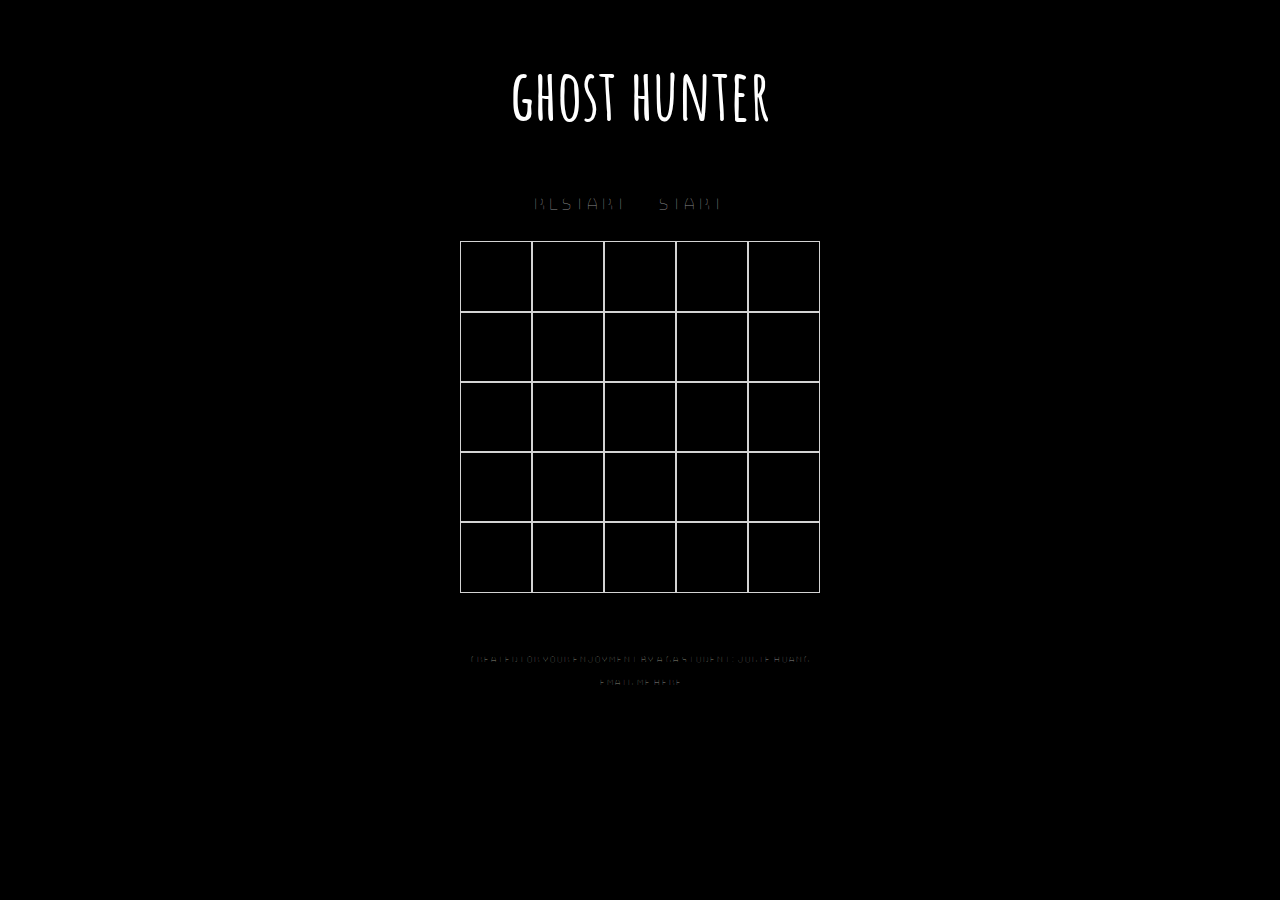
==== index.html @ 576d1da9 "got ghosts to appear when added to the console log-- but not working when htting start button" ====
<!DOCTYPE html>
<html>
<!-- style sheet here -->
<link rel="stylesheet" type="text/css" href="style.css">
<!-- materialize link here -->
<!-- <link rel="stylesheet" href="https://cdnjs.cloudflare.com/ajax/libs/materialize/0.98.1/css/materialize.min.css"> -->
<!-- jquery here -->
<script src="https://code.jquery.com/jquery-3.2.1.min.js"></script>
<!-- javascript link here -->
<!-- <script src="https://cdnjs.cloudflare.com/ajax/libs/materialize/0.98.1/js/materialize.min.js"></script> -->
<script src="main.js"></script>
<!-- fonts -->
<style>
@import url('https://fonts.googleapis.com/css?family=Amatic+SC|Anton|Bungee+Hairline');
</style>

  <head>
    <meta charset="utf-8">
    <title>ghost hunter</title>
  </head>

  <body>
    <header>
      <h1>ghost hunter</h1>
    </header>
    <nav>
      <div id="clockdiv"></div>
        <div class = "nav-container">
            <!-- restart button here -->
            <button type="button" id="navbutton">restart</button>
            <!-- timer here -->
            <button type="button" id="navbutton" onclick="onTimer(), randomImages()">start</button>
            <div id="mycounter"></div>
          </div>
    </nav>

    <main>
      <!-- create grid -->
      <div class="container">
        <div class="row center-align">
          <div class="col s12 m12 l12">
      <div class="col m6 offset-m3" id="board">

      <div class="row">
          <div class="box" id = 'b1'></div>
          <div class="box" id = 'b2'></div>
          <div class="box" id = 'b3'></div>
          <div class="box" id = 'b4'></div>
          <div class="box" id = 'b5'></div>
      </div>
        <div class="row">
          <div class="box" id = 'b6'></div>
          <div class="box" id = 'b7'></div>
          <div class="box" id = 'b8'></div>
          <div class="box" id = 'b9'></div>
          <div class="box" id = 'b10'></div>
      </div>
        <div class="row">
          <div class="box" id = 'b11'></div>
          <div class="box" id = 'b12'></div>
          <div class="box" id = 'b13'></div>
          <div class="box" id = 'b14'></div>
          <div class="box" id = 'b15'></div>
      </div>
        <div class="row">
          <div class="box" id = 'b16'></div>
          <div class="box" id = 'b17'></div>
          <div class="box" id = 'b18'></div>
          <div class="box" id = 'b19'></div>
          <div class="box" id = 'b20'></div>
      </div>
        <div class="row">
          <div class="box" id = 'b21'></div>
          <div class="box" id = 'b22'></div>
          <div class="box" id = 'b23'></div>
          <div class="box" id = 'b24'></div>
          <div class="box" id = 'b25'></div>
    </div>
    </div>
    </div>
  </div>
</div>
</div>
    </main>

    <footer>
      <p>created for your enjoyment by a ga student: <a id="footerlink" href="#">julie huang</a></p>
      <p>email me <a id="footerlink" href = "#">here</a></p>
    </footer>

  </body>


</html>
---- style.css ----
body {
  background-color: black;
  color: white;
  margin: 50px;
  text-align: center;
}

h1 {
  font-family: 'Amatic SC';
  color: white;
  font-size: 70px;
}

a {
  display: inline-block;
  font-family: 'Bungee Hairline';
  color: black;
  font-size: 10px;
  text-decoration: none;
}

a:hover {
  color: turquoise;
  font-size: 14px;
}

a:active {
  color:
}

nav {
  margin-bottom: 20px;
  background-color: black;
  font-family: 'Bungee Hairline';
}

button {
  background-color: black;
  color: white;
  border: none;
  width: 100px;
  margin: 5px;
  font-family: 'Bungee Hairline';
  font-size: 20px;
}

button:hover {
  font-family: 'Amatic SC';
  font-size: 30px;
  background-color: #590907;
  color: lightgrey;
}

#mycounter {
  display: inline-block;
  padding-left: 10px;
  color: #CC1114;
}

.board {
	border: 1px solid darkgrey;
	display: inline-block;
  text-align: center;
	padding: 0;
  margin: 10px;
  height: 500px;
  width: 500px;
}

.container {
  padding: 0px;
  text-align: center;
  height: 400px;
  width: 400px;
  margin: auto;
}

.row {
	margin: 0px;
  padding: auto;
  height: 70px
}

.box {
  text-align: center;
  border: 1px solid lightgrey;
	height: 50px;
  width: 50px;
  padding: 10px;
	display: inline-block;
	margin: -2px;
	vertical-align: top;
}

footer {
  clear: both;
  font-family: 'Bungee Hairline';
  color: lightyellow;
  font-size: 10px;
}

#footerlink {
  color: white;
  font-size: 10px;
}

#footerlink:hover {
  color: #CC1114;
}
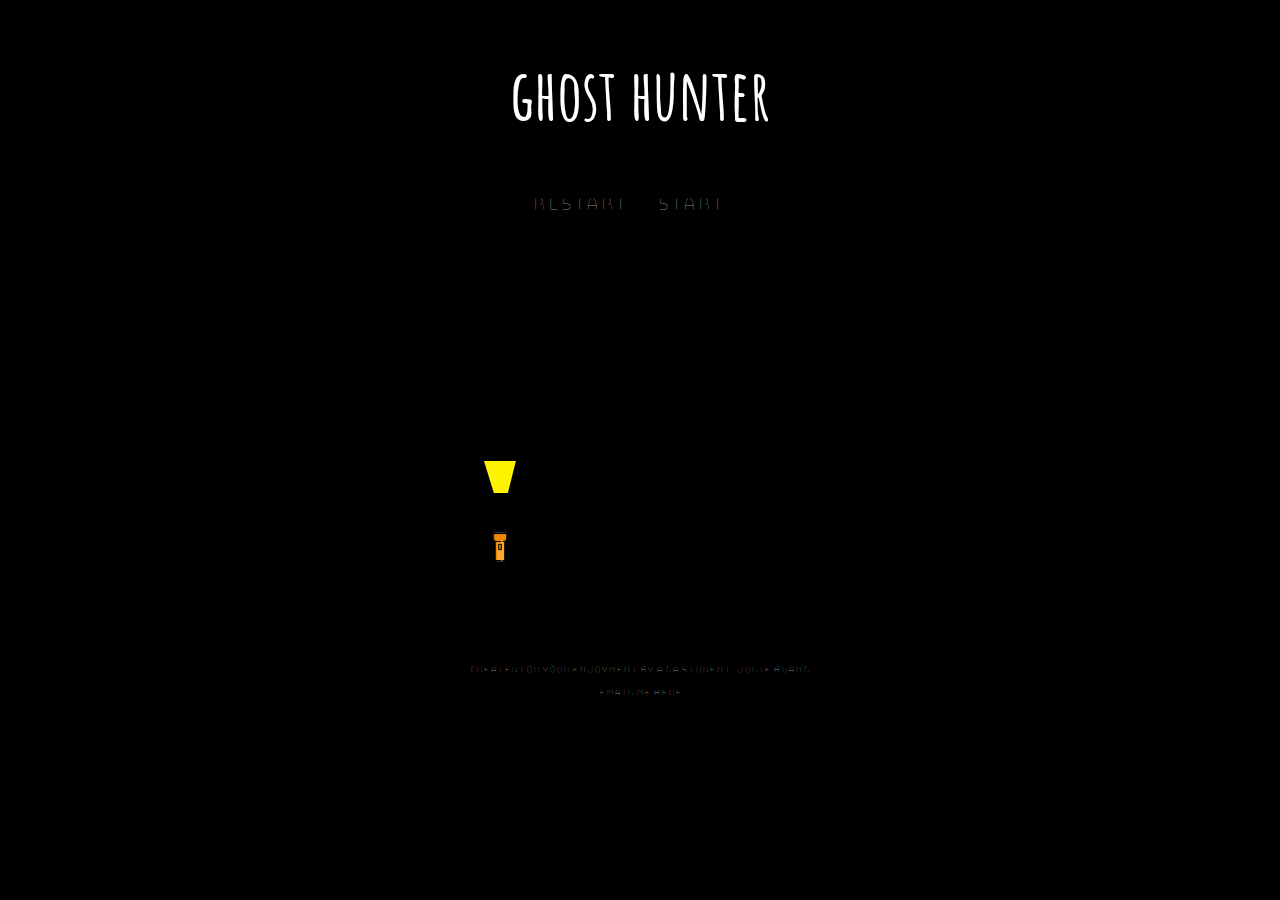
==== commit 5b00c66c: "updated ghost images, added flashlight and yellow light png" ====
--- a/index.html
+++ b/index.html
@@ -27,9 +27,9 @@
       <div id="clockdiv"></div>
         <div class = "nav-container">
             <!-- restart button here -->
-            <button type="button" id="navbutton">restart</button>
+            <button type="button" id="restartbutton">restart</button>
             <!-- timer here -->
-            <button type="button" id="navbutton" onclick="onTimer(), randomImages()">start</button>
+            <button type="button" id="startbutton" onclick="onTimer(), randomImages()">start</button>
             <div id="mycounter"></div>
           </div>
     </nav>
@@ -63,15 +63,15 @@
           <div class="box" id = 'b15'></div>
       </div>
         <div class="row">
-          <div class="box" id = 'b16'></div>
+          <div class="boxPlayer" id = 'b16'><img src="ghost_png/yellowlight.png"></div>
           <div class="box" id = 'b17'></div>
           <div class="box" id = 'b18'></div>
           <div class="box" id = 'b19'></div>
           <div class="box" id = 'b20'></div>
       </div>
         <div class="row">
-          <div class="box" id = 'b21'></div>
-          <div class="box" id = 'b22'></div>
+          <div class="boxPlayer" id = 'b21'><img src="ghost_png/003-flashlight.png"></div>
+          <div class="boxPlayer" id = 'b22'></div>
           <div class="box" id = 'b23'></div>
           <div class="box" id = 'b24'></div>
           <div class="box" id = 'b25'></div>
--- a/style.css
+++ b/style.css
@@ -83,20 +83,32 @@
 
 .box {
   text-align: center;
-  border: 1px solid lightgrey;
+  /*border: 1px solid lightgrey;*/
 	height: 50px;
   width: 50px;
   padding: 10px;
 	display: inline-block;
 	margin: -2px;
-	vertical-align: top;
+	vertical-align: center;
+  overflow: auto;
 }
-
+.boxPlayer {
+  text-align: center;
+  /*border: 1px solid lightgrey;*/
+	height: 50px;
+  width: 50px;
+  padding: 10px;
+	display: inline-block;
+	margin: -2px;
+	vertical-align: center;
+  overflow: auto;
+}
 footer {
   clear: both;
   font-family: 'Bungee Hairline';
   color: lightyellow;
   font-size: 10px;
+  padding: 10px;
 }
 
 #footerlink {
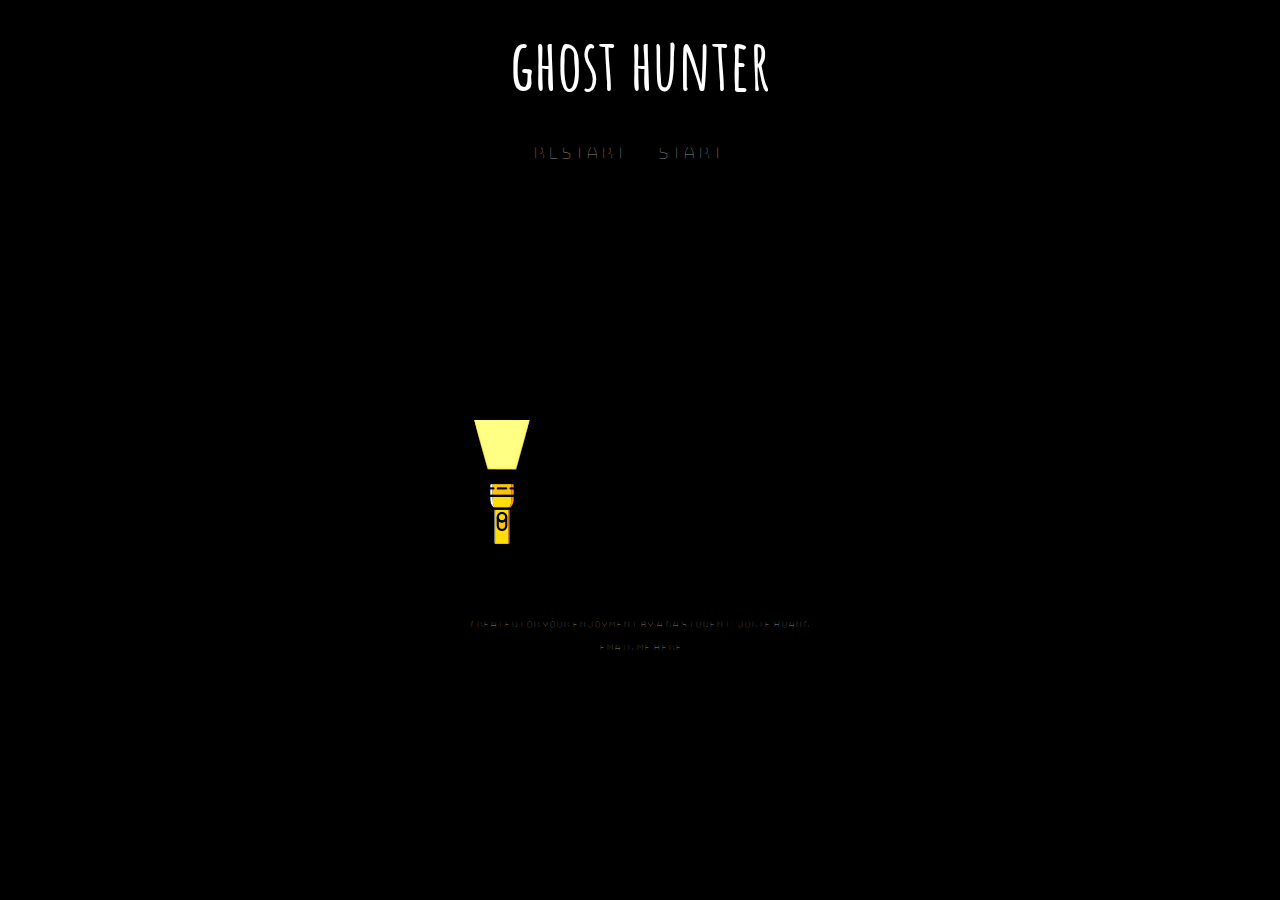
==== commit 9a4ddb0e: "updated flashlight and beam images so that when player moves, the images change; started key functio" ====
--- a/index.html
+++ b/index.html
@@ -63,14 +63,14 @@
           <div class="box" id = 'b15'></div>
       </div>
         <div class="row">
-          <div class="boxPlayer" id = 'b16'><img src="ghost_png/yellowlight.png"></div>
+          <div class="boxPlayer" id = 'b16'><img src="ghost_png/beam_up.png"></div>
           <div class="box" id = 'b17'></div>
           <div class="box" id = 'b18'></div>
           <div class="box" id = 'b19'></div>
           <div class="box" id = 'b20'></div>
       </div>
         <div class="row">
-          <div class="boxPlayer" id = 'b21'><img src="ghost_png/003-flashlight.png"></div>
+          <div class="boxPlayer" id = 'b21'><img src="ghost_png/flashlight_up.png"></div>
           <div class="boxPlayer" id = 'b22'></div>
           <div class="box" id = 'b23'></div>
           <div class="box" id = 'b24'></div>
--- a/style.css
+++ b/style.css
@@ -1,14 +1,17 @@
 body {
   background-color: black;
   color: white;
-  margin: 50px;
   text-align: center;
 }
-
 h1 {
+  display: block;
   font-family: 'Amatic SC';
   color: white;
   font-size: 70px;
+  vertical-align: middle;
+  text-align: center;
+  padding: 0;
+  margin: 20px;
 }
 
 a {
@@ -18,79 +21,84 @@
   font-size: 10px;
   text-decoration: none;
 }
-
 a:hover {
   color: turquoise;
   font-size: 14px;
 }
-
 a:active {
   color:
 }
-
 nav {
   margin-bottom: 20px;
   background-color: black;
   font-family: 'Bungee Hairline';
 }
-
 button {
   background-color: black;
   color: white;
   border: none;
-  width: 100px;
   margin: 5px;
   font-family: 'Bungee Hairline';
   font-size: 20px;
+  display: inline-block;
+  width: 100px;
+  height: 40px;
 }
-
 button:hover {
-  font-family: 'Amatic SC';
-  font-size: 30px;
-  background-color: #590907;
-  color: lightgrey;
+  font-size: 20px;
+  background-color: yellow;
+  opacity: 0.8;
+  border: 5px solid;
+  border-radius: 10px;
+  color: black;
+  text-decoration: underline;
+  display: inline-block;
+  width: 150px;
+  height: 40px;
 }
-
 #mycounter {
   display: inline-block;
   padding-left: 10px;
   color: #CC1114;
 }
-
 .board {
-	border: 1px solid darkgrey;
 	display: inline-block;
-  text-align: center;
-	padding: 0;
-  margin: 10px;
+	padding: 0px;
+  margin: auto;
   height: 500px;
   width: 500px;
+  vertical-align: bottom;
+  bottom: 0;
 }
-
 .container {
   padding: 0px;
   text-align: center;
   height: 400px;
   width: 400px;
   margin: auto;
+  vertical-align: bottom;
+  position: relative;
+  bottom: 0;
 }
-
 .row {
 	margin: 0px;
   padding: auto;
-  height: 70px
+  height: 70px;
+  vertical-align: bottom;
+  display: block;
+  bottom: 0;
 }
-
 .box {
-  text-align: center;
   /*border: 1px solid lightgrey;*/
 	height: 50px;
   width: 50px;
   padding: 10px;
 	display: inline-block;
 	margin: -2px;
-	vertical-align: center;
+	vertical-align: baseline;
   overflow: auto;
+  position: relative;
+  bottom: 0;
 }
 .boxPlayer {
   text-align: center;
@@ -100,8 +108,16 @@
   padding: 10px;
 	display: inline-block;
 	margin: -2px;
-	vertical-align: center;
+	vertical-align: baseline;
+  bottom: 0;
+  position: relative;
   overflow: auto;
+}
+img {
+  position:absolute;
+  bottom:0;
+  left: 5px;
+  vertical-align: middle;
 }
 footer {
   clear: both;
@@ -110,12 +126,10 @@
   font-size: 10px;
   padding: 10px;
 }
-
 #footerlink {
   color: white;
   font-size: 10px;
 }
-
 #footerlink:hover {
   color: #CC1114;
 }
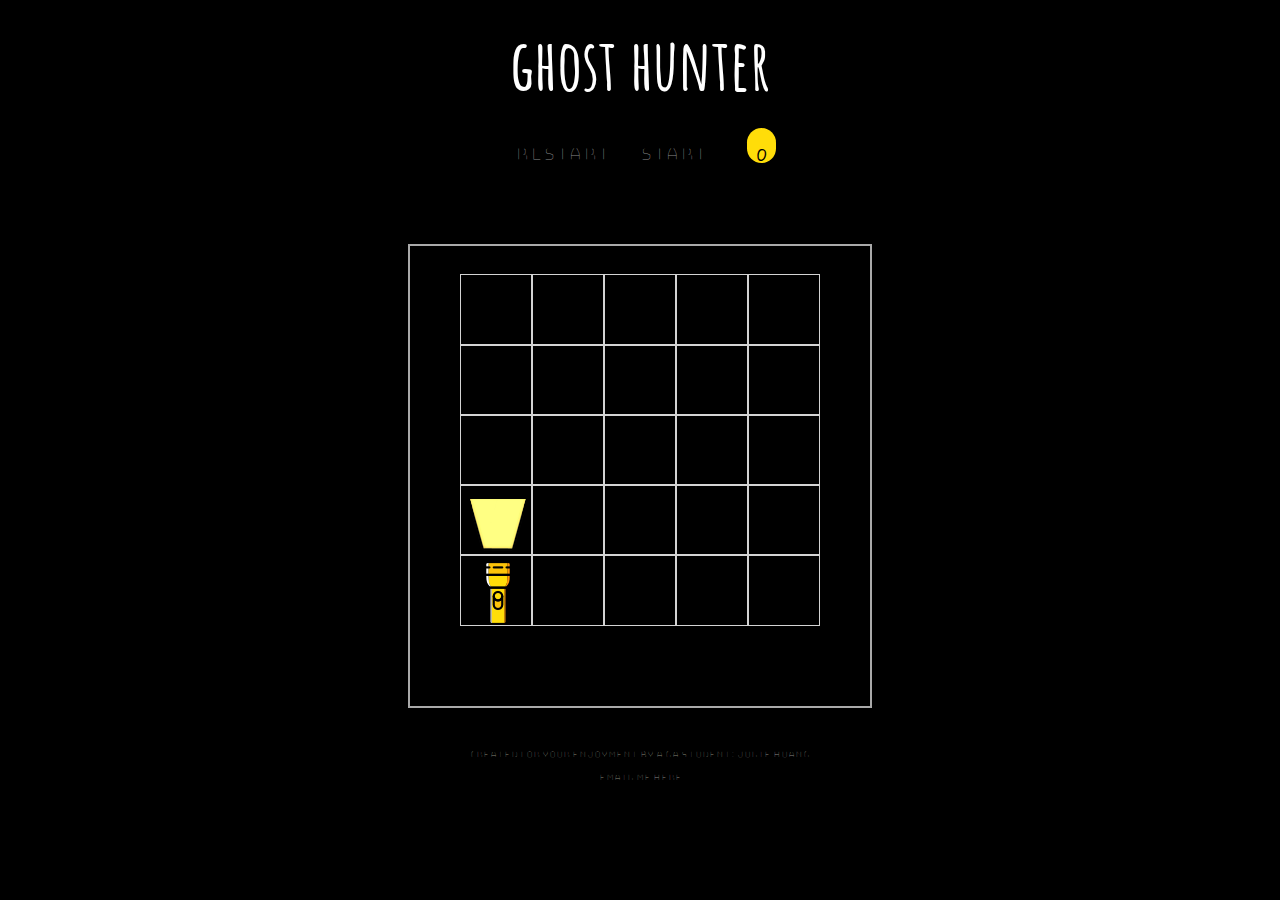
==== commit 2bb3d3dc: "added point counter, updated png sizes, set coundown on next line of nav; working on gameplay functi" ====
--- a/index.html
+++ b/index.html
@@ -11,7 +11,7 @@
 <script src="main.js"></script>
 <!-- fonts -->
 <style>
-@import url('https://fonts.googleapis.com/css?family=Amatic+SC|Anton|Bungee+Hairline');
+@import url('https://fonts.googleapis.com/css?family=Amatic+SC|Anton|Bungee+Hairline|Gloria+Hallelujah');
 </style>
 
   <head>
@@ -30,6 +30,8 @@
             <button type="button" id="restartbutton">restart</button>
             <!-- timer here -->
             <button type="button" id="startbutton" onclick="onTimer(), randomImages()">start</button>
+            <div class="ghost-tracker">0</div>
+            <br>
             <div id="mycounter"></div>
           </div>
     </nav>
--- a/style.css
+++ b/style.css
@@ -29,9 +29,12 @@
   color:
 }
 nav {
-  margin-bottom: 20px;
+  display: inline-block;
+  margin: auto;
+  width: 600px;
   background-color: black;
   font-family: 'Bungee Hairline';
+  vertical-align: middle;
 }
 button {
   background-color: black;
@@ -46,12 +49,11 @@
 }
 button:hover {
   font-size: 20px;
-  background-color: yellow;
-  opacity: 0.8;
+  background-color: #fffe8b;
   border: 5px solid;
-  border-radius: 10px;
+  border-radius: 20px;
   color: black;
-  text-decoration: underline;
+  text-decoration: underline dotted;
   display: inline-block;
   width: 150px;
   height: 40px;
@@ -59,7 +61,22 @@
 #mycounter {
   display: inline-block;
   padding-left: 10px;
-  color: #CC1114;
+  margin-bottom: 30px;
+  margin-top: 30px;
+  color: #ffdd09;
+  font-size: 15px;
+}
+.ghost-tracker {
+  font-family: 'Gloria Hallelujah';
+  text-align: center;
+  display: inline-block;
+  margin-left: 15px;
+  background-color: #ffdd09;
+  color: black;
+  padding: 10px;
+  height: 15px;
+  border: 5px;
+  border-radius: 30px;
 }
 .board {
 	display: inline-block;
@@ -71,14 +88,14 @@
   bottom: 0;
 }
 .container {
-  padding: 0px;
+  border: 2px solid darkgrey;
+  padding: 30px;
   text-align: center;
   height: 400px;
   width: 400px;
   margin: auto;
   vertical-align: bottom;
   position: relative;
-  bottom: 0;
 }
 .row {
 	margin: 0px;
@@ -86,10 +103,9 @@
   height: 70px;
   vertical-align: bottom;
   display: block;
-  bottom: 0;
 }
 .box {
-  /*border: 1px solid lightgrey;*/
+  border: 1px solid lightgrey;
 	height: 50px;
   width: 50px;
   padding: 10px;
@@ -102,7 +118,7 @@
 }
 .boxPlayer {
   text-align: center;
-  /*border: 1px solid lightgrey;*/
+  border: 1px solid lightgrey;
 	height: 50px;
   width: 50px;
   padding: 10px;
@@ -125,6 +141,7 @@
   color: lightyellow;
   font-size: 10px;
   padding: 10px;
+  margin-top: 20px;
 }
 #footerlink {
   color: white;
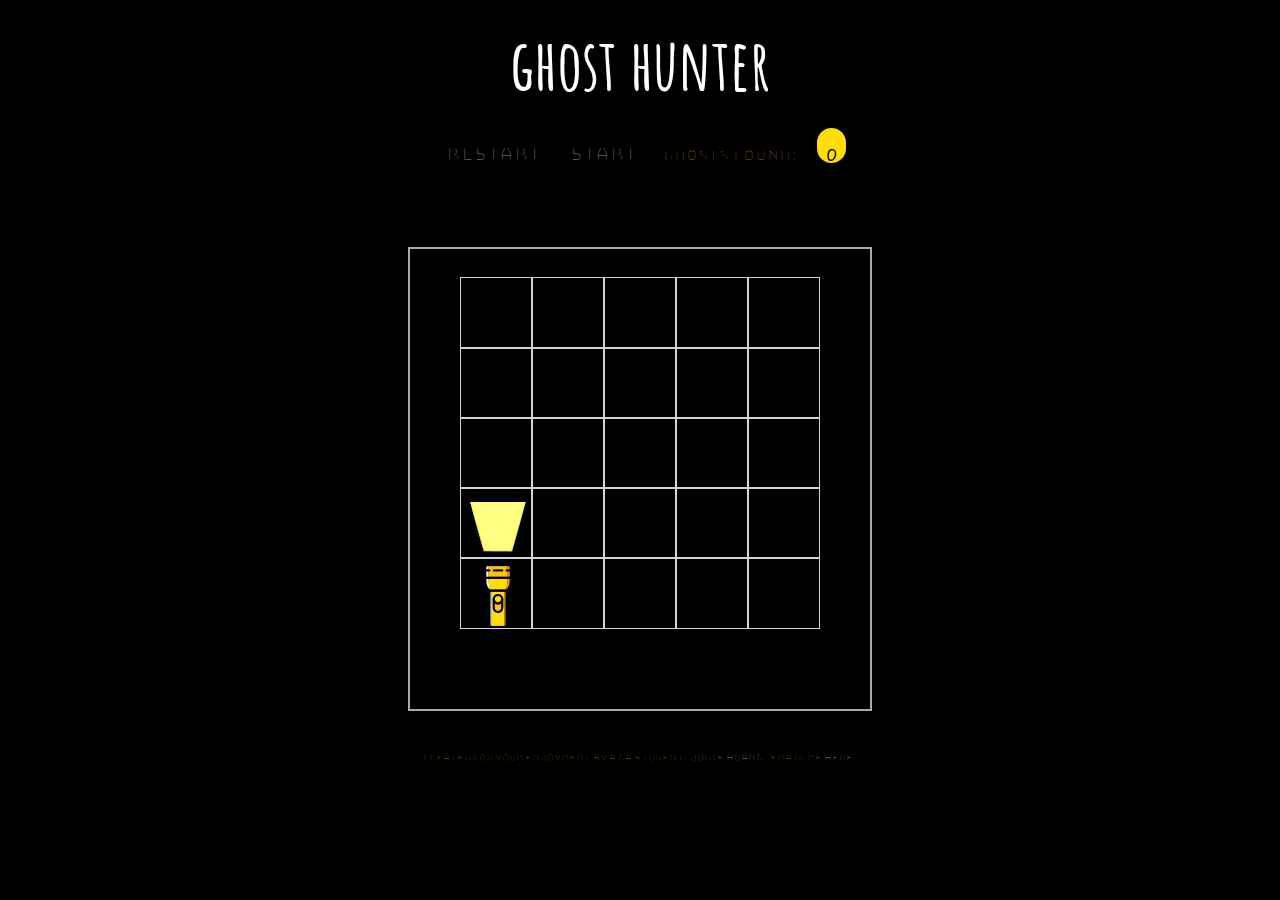
==== commit 2e5d6229: "pseudocoded game logic, updated colors for counter" ====
--- a/index.html
+++ b/index.html
@@ -27,10 +27,10 @@
       <div id="clockdiv"></div>
         <div class = "nav-container">
             <!-- restart button here -->
-            <button type="button" id="restartbutton">restart</button>
+            <button type="button" id="restartbutton" onclick="window.location.href=window.location.href">restart</button>
             <!-- timer here -->
             <button type="button" id="startbutton" onclick="onTimer(), randomImages()">start</button>
-            <div class="ghost-tracker">0</div>
+            <p>ghosts found: </p><div class="ghost-tracker">0</div>
             <br>
             <div id="mycounter"></div>
           </div>
@@ -65,14 +65,14 @@
           <div class="box" id = 'b15'></div>
       </div>
         <div class="row">
-          <div class="boxPlayer" id = 'b16'><img src="ghost_png/beam_up.png"></div>
+          <div class="boxPlayer" id = 'b16'></div>
           <div class="box" id = 'b17'></div>
           <div class="box" id = 'b18'></div>
           <div class="box" id = 'b19'></div>
           <div class="box" id = 'b20'></div>
       </div>
         <div class="row">
-          <div class="boxPlayer" id = 'b21'><img src="ghost_png/flashlight_up.png"></div>
+          <div class="boxPlayer" id = 'b21'></div>
           <div class="boxPlayer" id = 'b22'></div>
           <div class="box" id = 'b23'></div>
           <div class="box" id = 'b24'></div>
--- a/style.css
+++ b/style.css
@@ -63,7 +63,7 @@
   padding-left: 10px;
   margin-bottom: 30px;
   margin-top: 30px;
-  color: #ffdd09;
+  color: #fffe8b;
   font-size: 15px;
 }
 .ghost-tracker {
@@ -135,6 +135,14 @@
   left: 5px;
   vertical-align: middle;
 }
+.hidden {
+  display: none;
+}
+p {
+  display: inline-block;
+  padding-right: 5px;
+  color: #ffdd09;
+}
 footer {
   clear: both;
   font-family: 'Bungee Hairline';
